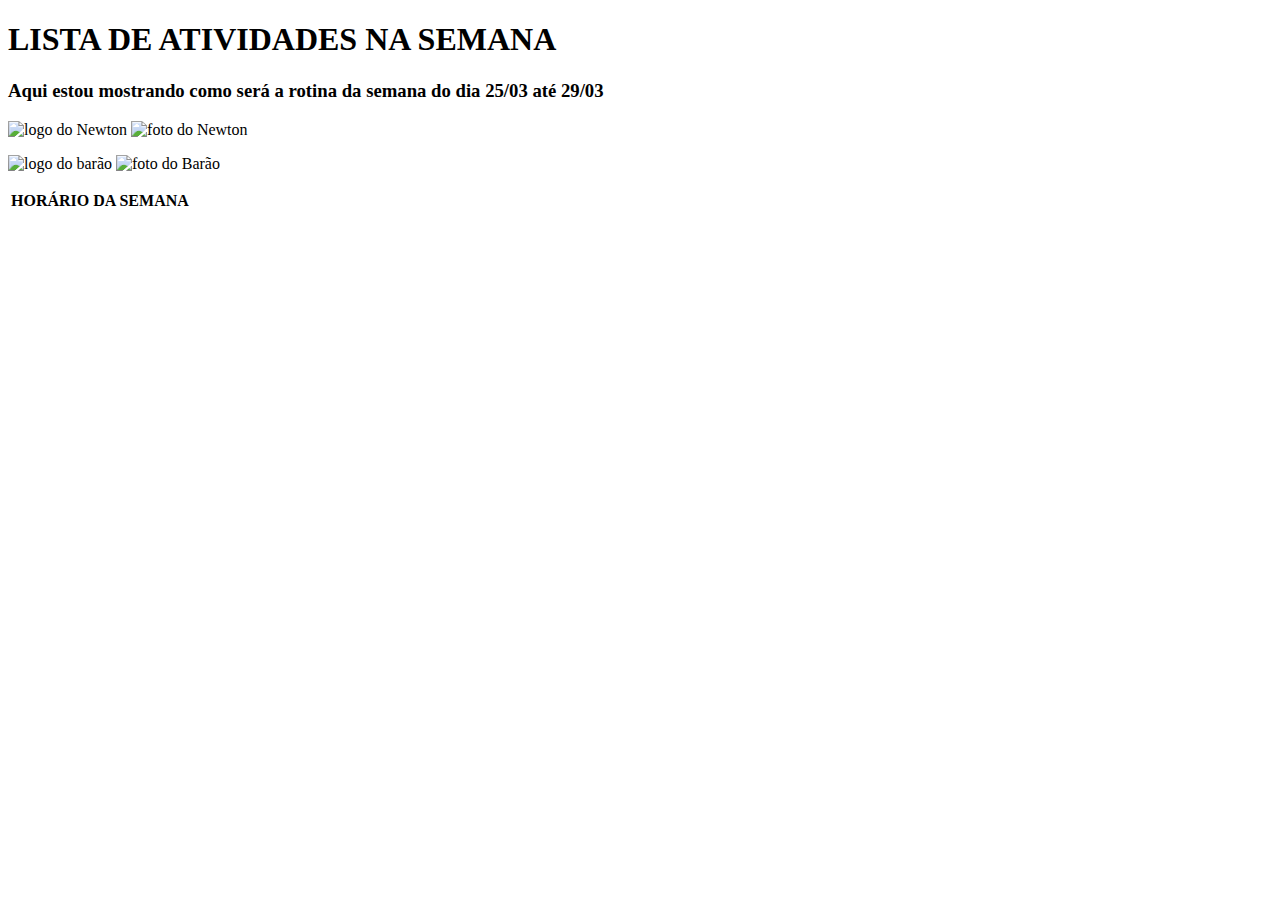
==== z/bankai.html @ 33b51ffb "25/3" ====
<!DOCTYPE html>
<html lang="en">
<head>
    <meta charset="UTF-8">
    <meta name="viewport" content="width=device-width, initial-scale=1.0">
    <!--<link rel="shortcut icon" href="ICONE.ico" type="Aula-03/ICONE"> -->
    <link rel="stylesheet" type = "text/css" href="style.css">

    <title>HORÁRIO SEMANAL</title>
</head>
<body>
    <h1>LISTA DE ATIVIDADES NA SEMANA</h1>
    
    <h3> Aqui estou mostrando como será a rotina da semana do dia 25/03 até 29/03</h3>
    
    
    <img src="NEWTON1.jpg" alt="logo do Newton">    
    <img src="NEWTON2.jpg" alt="foto do Newton"> 
    <p></p>
    <img src="BARAO1.png" alt="logo do barão">
    <img src="BARAO2.jpg" alt="foto do Barão">
    
    
        
        <P></P>     


        <table class ="table table-hover table-dark">         
           <thead>
            <tr>  
                <th colspan="5">HORÁRIO DA SEMANA</th>
           </tr>
           </thead>

                         
        
        </table>
        <P></P>
            





       
    <p></p>
    </ol>
        
  
    
    
</body>
</html>
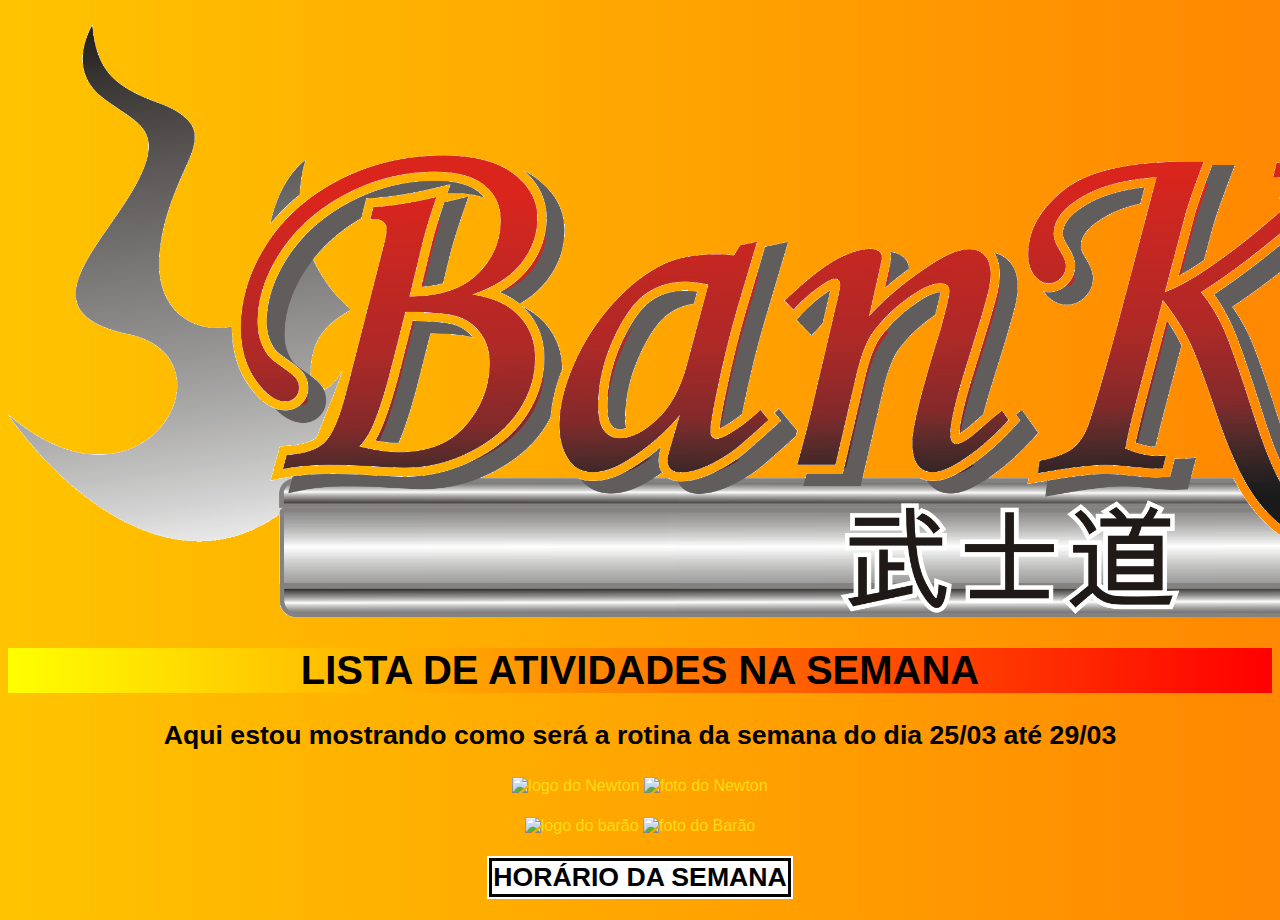
==== commit 6a990399: "Add files via upload" ====
--- a/z/bankai.html
+++ b/z/bankai.html
@@ -6,7 +6,7 @@
     <!--<link rel="shortcut icon" href="ICONE.ico" type="Aula-03/ICONE"> -->
     <link rel="stylesheet" type = "text/css" href="style.css">
 
-    <title>HORÁRIO SEMANAL</title>
+    <img src="img.css/logo-2020072210523519000.png" alt="logo do Newton">
 </head>
 <body>
     <h1>LISTA DE ATIVIDADES NA SEMANA</h1>
--- a/z/style.css
+++ b/z/style.css
@@ -0,0 +1,90 @@
+@charset "UTF-8";
+
+body
+{
+    background-image: linear-gradient(90deg, rgb(255, 196, 0), rgb(255, 136, 0) );
+    color: rgb(255, 220, 19);
+    font-size: 12pt;
+    font-family:Arial, Helvetica, sans-serif;
+    text-align: center;
+    text-decoration: none;
+}
+
+h1
+{   
+    background-image: linear-gradient(270deg, red, yellow );
+    background-color: aqua;
+    color: black;
+    font-size: 30pt;
+    font-family:Arial;
+    text-align: center;
+}
+
+p
+{
+    color: black;
+    font-size: 16pt;
+    font-family:Arial, Helvetica, sans-serif;
+    text-align: center; 
+}
+
+h2
+{
+    color: black;
+    font-size: 20pt;
+    font-family:Arial;
+    text-align: center;
+}
+
+h21
+{
+    color: black;
+    font-size: 20pt;
+    font-family:Arial;
+    text-align: left; 
+    text-align: center;  
+}
+
+h3
+{
+    color: black;
+    font-size: 20pt;
+    font-family:Arial, Helvetica, sans-serif;
+    text-align: center;
+}
+
+li
+{
+    color: black;
+    font-size: 20pt;
+    font-family:Arial;
+    text-align: center;
+}
+
+a
+{
+    color: blue;
+    font-size: 20pt;
+    font-family:Arial;
+    text-align: center;
+    text-decoration: none;
+} 
+
+table
+{
+    background-color: white;
+    color: black;
+    font-size: 20pt;
+    font-family:Arial;   
+    table, td, th, tfoot 
+        {
+            border: 3px solid;
+        }  
+    td {color: blue;}
+    text-align: center;  
+    margin: auto;    
+}
+
+table.table tr
+{
+  }